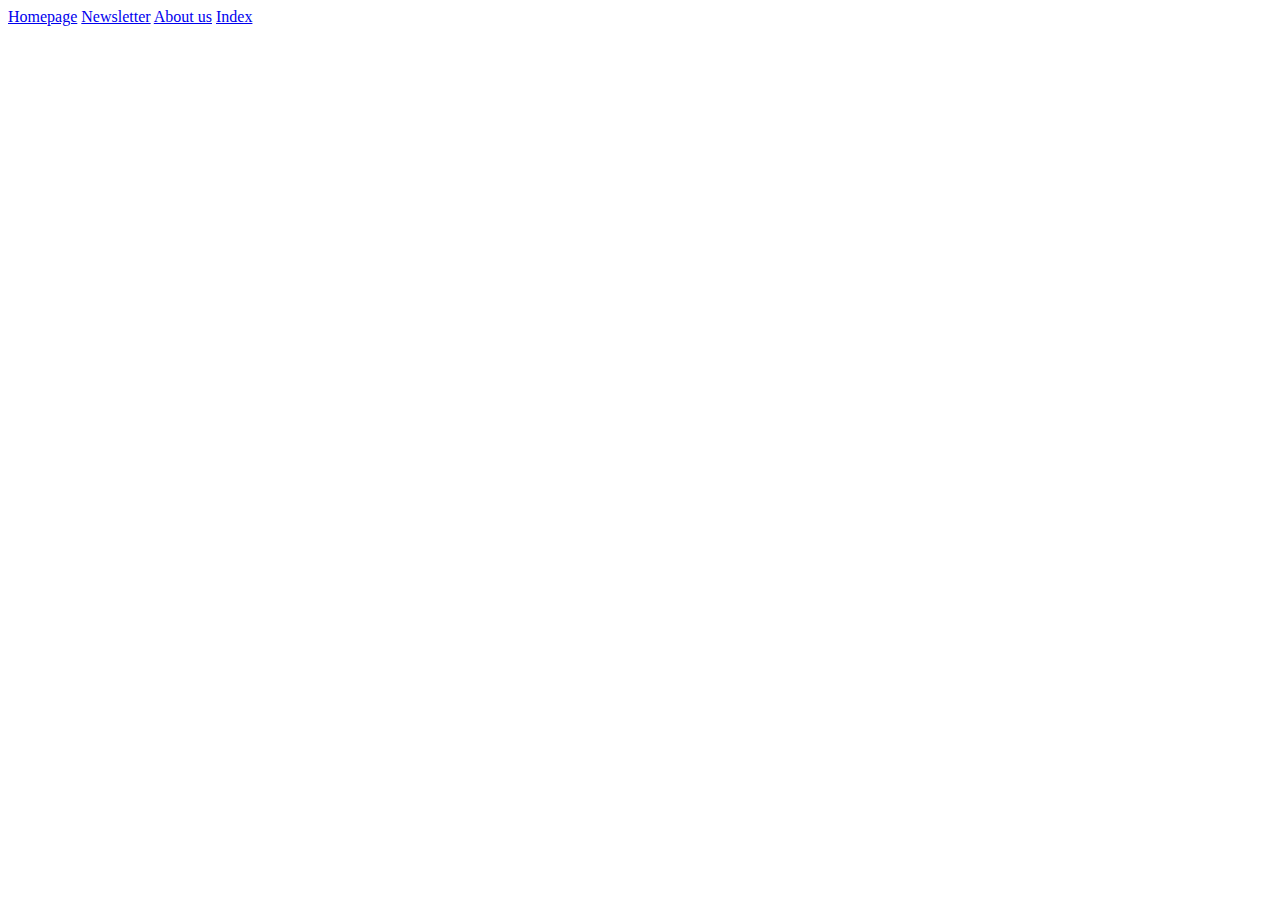
==== index.html @ 6b55e512 "Fetch events" ====
<!DOCTYPE html>
<html lang="en">

<head>
  <meta charset="utf-8">
  <meta name="viewport" content="width=device-width, initial-scale=1.0">
  <title>Homepage</title>
  <link rel="stylesheet" href="style.css">
</head>

<body>
  <nav>
    <a href="./index.html" target="_blank">Homepage</a>
    <a href="./newsletter.html" target="_blank">Newsletter</a>

    <a href="./calendar" target="_blank"></a>

    <a href="./about" target="_blank">About us</a>

    <a href="./list" target="_blank">Index</a>

 
  </nav>


  <main> </main>

  <template>
    <h2 class="eventname">eventname</h2>
    <p>From <span class="startingdate">startingdate</span> to <span class="endingdate">endingdate</span></p>
   <p class="artists">artists</p>

      <h3 class="category">category</h3>
      <p class="shortdescription">shortdescription</p>
      <a href="event.html?event_id="  class="fullSpecs">More information</a>
      <img src="" alt="">
  </template>

  <script src="script.js"></script>
</body>

</html>
---- style.css ----
:root {
    --main-bg-color: coral;
    --main-txt-color: blue;
    --main-padding: 15px;
  }
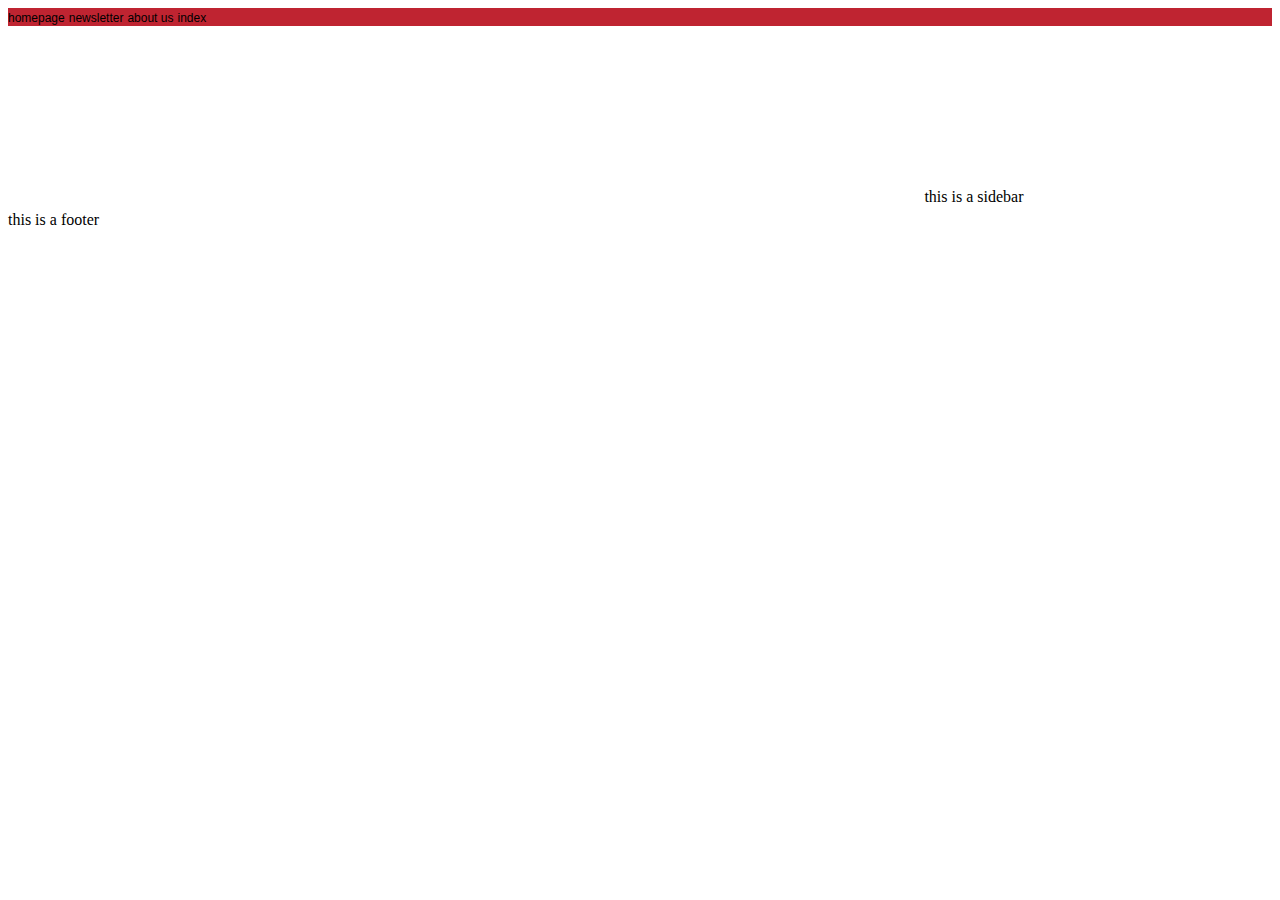
==== commit 736b93a8: "Fonts and variables" ====
--- a/index.html
+++ b/index.html
@@ -1,42 +1,47 @@
-<!DOCTYPE html>
-<html lang="en">
-
-<head>
-  <meta charset="utf-8">
-  <meta name="viewport" content="width=device-width, initial-scale=1.0">
-  <title>Homepage</title>
-  <link rel="stylesheet" href="style.css">
-</head>
-
-<body>
-  <nav>
-    <a href="./index.html" target="_blank">Homepage</a>
-    <a href="./newsletter.html" target="_blank">Newsletter</a>
-
-    <a href="./calendar" target="_blank"></a>
-
-    <a href="./about" target="_blank">About us</a>
-
-    <a href="./list" target="_blank">Index</a>
-
- 
-  </nav>
-
-
-  <main> </main>
-
-  <template>
-    <h2 class="eventname">eventname</h2>
-    <p>From <span class="startingdate">startingdate</span> to <span class="endingdate">endingdate</span></p>
-   <p class="artists">artists</p>
-
-      <h3 class="category">category</h3>
-      <p class="shortdescription">shortdescription</p>
-      <a href="event.html?event_id="  class="fullSpecs">More information</a>
-      <img src="" alt="">
-  </template>
-
-  <script src="script.js"></script>
-</body>
-
+<!DOCTYPE html>
+<html lang="en">
+
+<head>
+  <meta charset="utf-8">
+  <meta name="viewport" content="width=device-width, initial-scale=1.0">
+  <title>Homepage</title>
+  <link rel="stylesheet" href="style.css">
+</head>
+
+<body onload="featuredevent()">
+  <nav>
+    <a href="./index.html">Homepage</a>
+    <a href="./newsletter.html" target="_blank">Newsletter</a>
+    <a href="./calendar.html" target="_blank"></a>
+    <a href="./about.html" target="_blank">About us</a>
+    <a href="./list.html" target="_blank">Index</a>
+
+
+  </nav>
+
+  <header>
+    <h1>this is a header</h1>
+  </header>
+  <main>
+    <template class="featured">
+      <h2 class="eventname">eventname</h2>
+      <div class="eventflexbox">
+        <div class="flexitem">
+          <img src="" alt="">
+        </div>
+        <div class="flexitem">
+          <p>From <span class="startingdate">startingdate</span> to <span class="endingdate">endingdate</span></p>
+          <p class="artists">artists</p>
+          <h3 class="category">category</h3>
+          <p class="shortdescription">shortdescription</p>
+          <a href="event.html?event_id=" class="fullSpecs">More information</a>
+        </div>
+      </div>
+    </template>
+  </main>
+  <aside>this is a sidebar</aside>
+  <footer>this is a footer</footer>
+  <script src="script.js"></script>
+</body>
+
 </html>--- a/style.css
+++ b/style.css
@@ -1,5 +1,155 @@
-:root {
-    --main-bg-color: coral;
-    --main-txt-color: blue;
-    --main-padding: 15px;
-  }+/* Defining variables  */
+:root {
+  --backgroundcolor: #A61C5C;
+  --textfieldcolor: #D9D4CC;
+  --headercolor: #D92323;
+  --navbarcolor: #BF2431;
+}
+
+/* Font from file - Helvetica Neue Bold */
+@font-face {
+  font-family: "Helveticaneuebold";
+  src: url(./fonts/Helvetica\ Neu\ Bold.ttf);
+}
+
+/* Fonts from Adobe Fonts - Roboto & Montserrat */
+@import url("https://use.typekit.net/hny6xci.css");
+
+
+/* Fonts' properties */
+
+/* Logo */
+h1 {
+  font-family: Helveticaneuebold, helvetica, sans-serif;
+  font-size: 60px;
+  color:white;
+}
+
+/* White header */
+h2 {
+  font-family: montserrat, sans-serif;
+  font-weight: 700;
+  font-style: normal;
+  color: white;
+  font-size: 16px;
+}
+
+/* Black header */
+h3 {
+  font-family: montserrat, sans-serif;
+  font-weight: 700;
+  font-style: normal;
+  color: black;
+  font-size: 20px;
+  text-transform: uppercase;
+}
+
+button {
+font-family: montserrat, sans-serif;
+font-weight: 500;
+font-style: normal;
+font-size: 14px;
+color: white;
+text-shadow: 1px 1px black;
+}
+
+/* Links other than navigation bar */
+a {
+font-family: montserrat, sans-serif;
+font-weight: 500;
+font-style: normal;
+color: #D92322;
+text-decoration: underline;
+}
+
+/* Links in navigation bar */
+nav a {
+  font-family: montserrat, sans-serif;
+  font-weight: 300;
+  font-style: normal;
+  font-size: 12px;
+  text-transform: lowercase;
+  color:black;
+text-decoration: none;
+}
+
+p {
+  font-family: roboto, sans-serif;
+  font-weight: 200;
+  font-style: normal;
+  font-size: 12px;
+}
+
+
+.imagecaptions {
+  font-family: roboto, sans-serif;
+  font-weight: 200;
+  font-style: normal;
+  font-size: 12px;
+  color: #D9D4CC;
+}
+
+
+
+
+
+
+body {
+  display: grid;
+  grid-row-gap: 5px;
+  grid-template-columns: 5% 1fr 1fr 1fr 1fr 5%;
+  grid-template-rows: auto auto auto auto;
+  grid-template-areas:
+    "nav nav nav nav nav nav"
+    "hd hd hd hd hd hd"
+    ". main  main main  aside ."
+    "footer footer footer footer footer footer";
+  padding: 0em 0em;
+}
+
+nav {
+  grid-area: nav;
+  background-color: var(--navbarcolor);
+
+}
+
+header {
+  grid-area: hd;
+}
+
+main {
+  grid-area: main;
+}
+
+aside {
+  grid-area: aside;
+}
+
+footer {
+  grid-area: footer;
+
+}
+
+body {
+  display: grid;
+  grid-row-gap: 5px;
+  grid-template-columns: 5% 1fr 1fr 1fr 1fr 5%;
+  grid-template-rows: auto auto auto auto;
+  grid-template-areas:
+    "nav nav nav nav nav nav"
+    "hd hd hd hd hd hd"
+    ". main  main main  aside ."
+    "footer footer footer footer footer footer";
+  padding: 0em 0em;
+}
+
+.eventflexbox {
+  display: flex;
+  flex-direction: row;
+  justify-content: flex-start;
+}
+
+.flexitem {
+  padding: 10px;
+  flex-basis: auto;
+}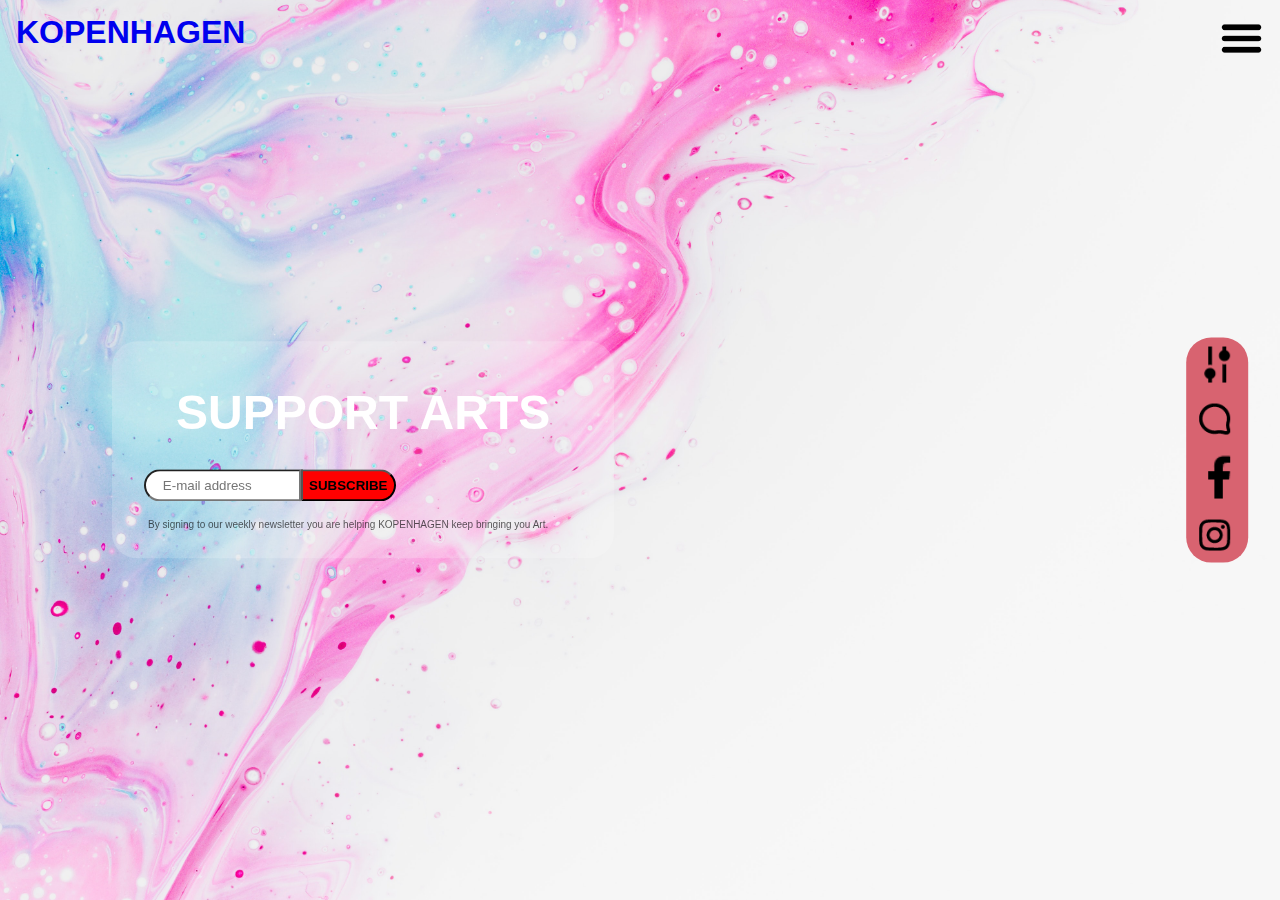
==== commit 3ca890f2: "fixing CSS" ====
--- a/index.html
+++ b/index.html
@@ -3,45 +3,86 @@
 
 <head>
   <meta charset="utf-8">
+  <META NAME="ROBOTS" CONTENT="NOINDEX, NOFOLLOW">
   <meta name="viewport" content="width=device-width, initial-scale=1.0">
   <title>Homepage</title>
-  <link rel="stylesheet" href="style.css">
+  <script src="script.js"></script>
+
+  <link rel="stylesheet" href="./style.css">
+
 </head>
 
 <body onload="featuredevent()">
-  <nav>
-    <a href="./index.html">Homepage</a>
-    <a href="./newsletter.html" target="_blank">Newsletter</a>
-    <a href="./calendar.html" target="_blank"></a>
-    <a href="./about.html" target="_blank">About us</a>
-    <a href="./list.html" target="_blank">Index</a>
+
+  <header>
+    <a href="./index.html">
+      <h1 class="logo">KOPENHAGEN</h1>
+    </a>
+
+    <img  onclick="burgermenu()"  class="burgermenu" src="./images&icons/Hamburger_icon.svg.png" alt="">
 
 
-  </nav>
+    <div class=burgermenuopen>
+      <a href="./index.html">Homepage</a>
+      <a href="./events.html">Events</a>
+      <a href="./contact.html" >Contact us</a>
+    </div>
 
-  <header>
-    <h1>this is a header</h1>
+
   </header>
+
+
   <main>
-    <template class="featured">
-      <h2 class="eventname">eventname</h2>
-      <div class="eventflexbox">
-        <div class="flexitem">
-          <img src="" alt="">
-        </div>
-        <div class="flexitem">
-          <p>From <span class="startingdate">startingdate</span> to <span class="endingdate">endingdate</span></p>
-          <p class="artists">artists</p>
-          <h3 class="category">category</h3>
-          <p class="shortdescription">shortdescription</p>
-          <a href="event.html?event_id=" class="fullSpecs">More information</a>
-        </div>
+
+<div class="homepageflex">
+ <div class="newsletter"> 
+  <div>
+
+    <h1 class="support"> Support arts </h1>
+
+ <div class="signupform">
+    <input type="text" class="signuptextfield" placeholder="    E-mail address">
+    <input class="signupbutton" type="submit" value="SUBSCRIBE" onclick="signup()"> </div>
+    <p class="thankyou"> By signing to our weekly newsletter you are helping KOPENHAGEN keep bringing you Art.</p>
+    </div>  </div>
+
+    <div class="recommendedevent">
+
+  <template class="featured">
+    <div class="eventgrid">
+        <p>Featured event</p>
+        <p class="category">category</p>
+        <a href="artist.html">  <p class="artists">artists</p> </a>
+        <p class="eventname">eventname</p>
+        <p class="location">location </p>
+        <p> <span class="startingdate">startingdate</span> - <span class="endingdate">endingdate</span></p>
+        <form action="event.html">
+          <input class="moreinfobutton" type="submit" value="Read more" />
+        </form>
+
       </div>
-    </template>
-  </main>
-  <aside>this is a sidebar</aside>
-  <footer>this is a footer</footer>
-  <script src="script.js"></script>
+
+  </template>
+
+
+ </div>
+
+
+ 
+</div>
+
+<div class="sidebar">
+  <a href="./events.html"><img src="./images&icons/black_filtericon.png" alt="Filter events" title="Filter events"> </a>
+  <a href="./contact.html">  <img src="./images&icons/black_kontakticon.png" alt="Contact us" title="Contact us"> </a>
+  <a href="https://www.facebook.com/kopenhagen.dk" target="_blank"> <img src="./images&icons/black_facebooklogo.png" alt="Visit our Facebook" title="Visit our Facebook"> </a>
+  <a href="https://www.instagram.com/kopenhagendk/" target="_blank">  <img src="./images&icons/black_instagramlogo.png" alt="Visit our Instagram" title="Visit our Instagram"> </a>
+ 
+</div>
+  
+
+</main>
+
+
 </body>
 
-</html>+</html>
--- a/style.css
+++ b/style.css
@@ -1,155 +1,207 @@
+/* Resetting browser's default CSS */
+body {
+  margin: 0;
+  padding: 0;
+  border: 0;
+  font-size: 100%;
+  line-height: 1;
+  overflow-x: hidden;
+  background: url(./images&icons/background.jpg) no-repeat center center fixed;
+  background-size: cover;
+}
+
+
 /* Defining variables  */
 :root {
   --backgroundcolor: #A61C5C;
-  --textfieldcolor: #D9D4CC;
+  --eventinfocolor: #D9D4CC;
   --headercolor: #D92323;
   --navbarcolor: #BF2431;
-}
-
-/* Font from file - Helvetica Neue Bold */
-@font-face {
-  font-family: "Helveticaneuebold";
-  src: url(./fonts/Helvetica\ Neu\ Bold.ttf);
-}
-
-/* Fonts from Adobe Fonts - Roboto & Montserrat */
-@import url("https://use.typekit.net/hny6xci.css");
-
-
-/* Fonts' properties */
-
-/* Logo */
-h1 {
-  font-family: Helveticaneuebold, helvetica, sans-serif;
-  font-size: 60px;
-  color:white;
-}
-
-/* White header */
-h2 {
-  font-family: montserrat, sans-serif;
-  font-weight: 700;
-  font-style: normal;
-  color: white;
-  font-size: 16px;
-}
-
-/* Black header */
-h3 {
-  font-family: montserrat, sans-serif;
-  font-weight: 700;
-  font-style: normal;
-  color: black;
-  font-size: 20px;
-  text-transform: uppercase;
-}
-
-button {
-font-family: montserrat, sans-serif;
-font-weight: 500;
-font-style: normal;
-font-size: 14px;
-color: white;
-text-shadow: 1px 1px black;
-}
-
-/* Links other than navigation bar */
-a {
-font-family: montserrat, sans-serif;
-font-weight: 500;
-font-style: normal;
-color: #D92322;
-text-decoration: underline;
-}
-
-/* Links in navigation bar */
-nav a {
-  font-family: montserrat, sans-serif;
-  font-weight: 300;
-  font-style: normal;
-  font-size: 12px;
-  text-transform: lowercase;
-  color:black;
-text-decoration: none;
-}
-
-p {
-  font-family: roboto, sans-serif;
-  font-weight: 200;
-  font-style: normal;
-  font-size: 12px;
-}
-
-
-.imagecaptions {
-  font-family: roboto, sans-serif;
-  font-weight: 200;
-  font-style: normal;
-  font-size: 12px;
-  color: #D9D4CC;
-}
-
-
-
-
-
+  --transparentbackground: rgba(255, 255, 255, 0.2);
+  --sidebarcolor: #D86370;
+}
+
+
+.burgermenuopen {
+  float: right;
+    display:none;
+    flex-direction: column;
+    background-color: var(--transparentbackground);
+    margin: 1em;
+    margin-right: 0em;
+
+  }
+
+
+  .burgermenuopen a {
+    margin: 1vh;
+  }
+
+.burgermenu {
+float: right;
+  margin: 1em;
+  margin-left: 0em;
+
+  height: 50%;
+}
+
+.logo {
+  position: relative;
+  margin: .5em;
+float: left;
+}
 
 body {
   display: grid;
-  grid-row-gap: 5px;
-  grid-template-columns: 5% 1fr 1fr 1fr 1fr 5%;
-  grid-template-rows: auto auto auto auto;
+  grid-template-columns: 1fr 1fr 1fr;
+  grid-template-rows: 10vh auto;
   grid-template-areas:
-    "nav nav nav nav nav nav"
-    "hd hd hd hd hd hd"
-    ". main  main main  aside ."
-    "footer footer footer footer footer footer";
+    "hd hd hd  "
+    "main main  main    ";
   padding: 0em 0em;
 }
 
-nav {
-  grid-area: nav;
-  background-color: var(--navbarcolor);
-
-}
 
 header {
   grid-area: hd;
-}
+ 
+}
+
+
 
 main {
   grid-area: main;
 }
 
-aside {
-  grid-area: aside;
-}
-
-footer {
-  grid-area: footer;
-
-}
-
-body {
-  display: grid;
-  grid-row-gap: 5px;
-  grid-template-columns: 5% 1fr 1fr 1fr 1fr 5%;
-  grid-template-rows: auto auto auto auto;
-  grid-template-areas:
-    "nav nav nav nav nav nav"
-    "hd hd hd hd hd hd"
-    ". main  main main  aside ."
-    "footer footer footer footer footer footer";
-  padding: 0em 0em;
-}
-
-.eventflexbox {
+
+.homepageflex {
+  position: fixed;
+  top: 50%;
+  left: 50%;
+  transform: translate(-50%, -50%);
   display: flex;
   flex-direction: row;
-  justify-content: flex-start;
-}
-
-.flexitem {
-  padding: 10px;
-  flex-basis: auto;
-}+  justify-content:space-between;
+  align-items: stretch;
+    width: 90vw;
+    margin-right: 2em;
+    margin-left: 2em;
+}
+
+.homepageflex div {
+    margin: 1em;
+}
+
+
+
+* {
+  font-family: Helvetica, sans-serif
+}
+
+.eventgrid {
+    min-width: 50vw;
+    display: flex;
+    flex-direction: column;
+    align-items: center;
+  border-radius: 25px;
+  padding: 1em;
+  margin: 1em;
+ background-repeat: no-repeat;
+    background-size: cover;
+    background-position: center;
+
+
+}
+
+.newsletter {
+  display: flex;
+  align-items: center;
+  background-color: var(--transparentbackground);
+  border-radius: 25px;
+}
+
+.signupform {
+  display: flex;
+  height: 2em;
+}
+
+.newsletter p {
+  font-size: 10px;
+}
+
+.signupform .signuptextfield {
+  border-radius: 25px 0px 0px 25px;
+}
+
+
+.signupform .signupbutton {
+  border-radius: 0px 25px 25px 0px;
+  background-color: red;
+    font-weight: bold;
+}
+
+.support {
+  text-transform: uppercase;
+  color: white;
+    font-weight: 700;
+    font-size: 3em;
+    padding-left: 1em;
+padding-right: 1em;
+}
+
+
+.sidebar {
+  position: fixed;
+  background-color: var(--sidebarcolor);
+  right:1px;
+  top: 50%;
+  transform: translate(-50%, -50%);
+  display: flex;
+  flex-direction: column;
+  border-radius: 25px;
+  align-items: center;
+}
+
+.sidebar img  {
+padding-top: 1vh;
+padding-bottom: 1vh;
+padding-left: 1vw;
+padding-right: 1vw;
+width: 50%;
+}
+
+.flexallevents {
+  position: relative;
+  top: 20vh;
+  left: 50%;
+  transform: translate(-50%, -50%);
+  display: flex;
+  flex-direction: row;
+  justify-content: center;
+  align-items: center;
+  
+
+
+}
+
+.eventstypes{
+  display: flex;
+  flex-direction: column;
+}
+
+.Upcoming, .Current, .Archive {
+  display: none;
+  position: relative;
+  flex-direction: column;
+  top: 20vh
+
+}
+
+
+.thankyou {
+    line-height: 1.5em;
+    opacity: 65%;
+    padding-left: 2em;
+    padding-right: 2em;
+
+}
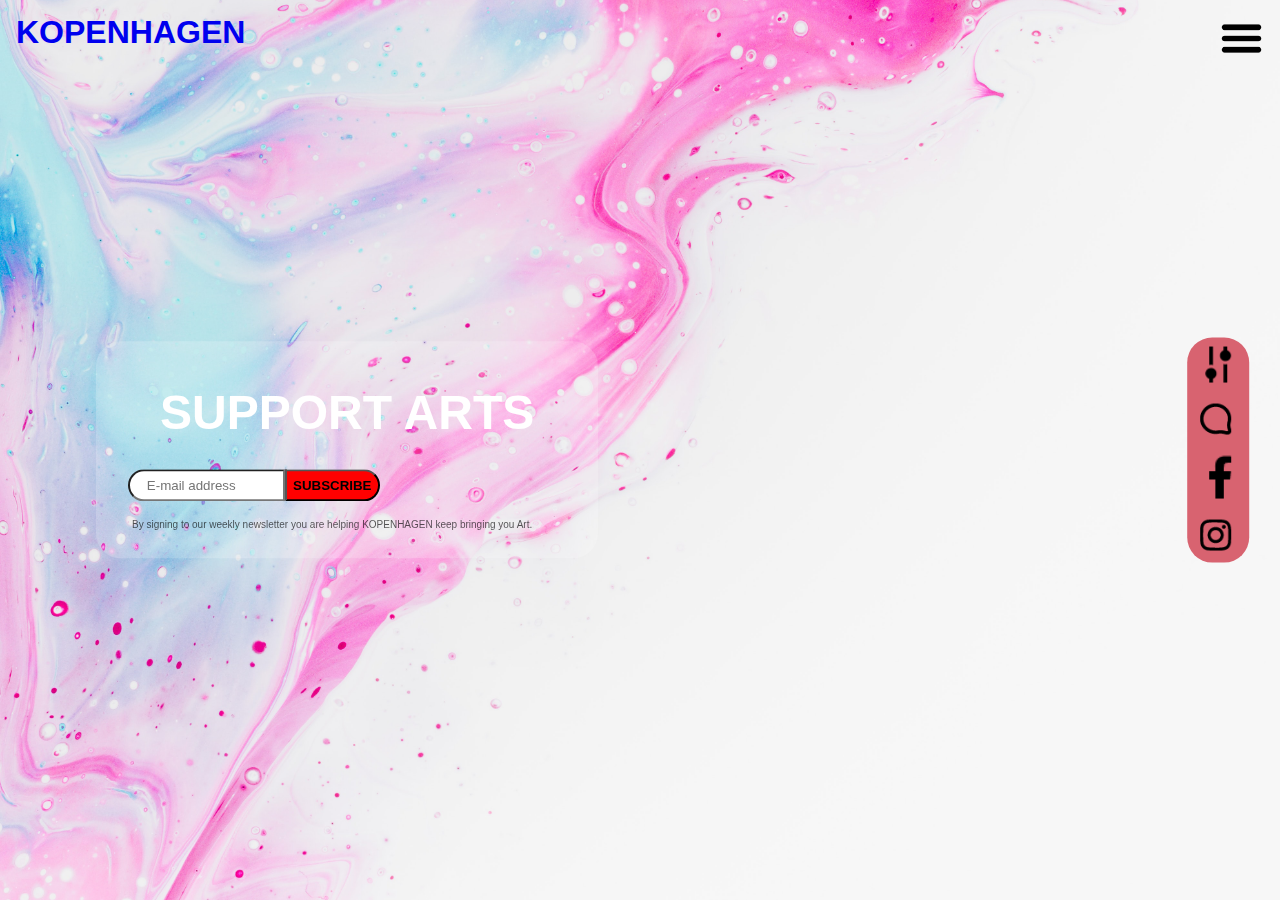
==== commit 35363a21: "css" ====
--- a/index.html
+++ b/index.html
@@ -1,88 +1,89 @@
-<!DOCTYPE html>
-<html lang="en">
-
-<head>
-  <meta charset="utf-8">
-  <META NAME="ROBOTS" CONTENT="NOINDEX, NOFOLLOW">
-  <meta name="viewport" content="width=device-width, initial-scale=1.0">
-  <title>Homepage</title>
-  <script src="script.js"></script>
-
-  <link rel="stylesheet" href="./style.css">
-
-</head>
-
-<body onload="featuredevent()">
-
-  <header>
-    <a href="./index.html">
-      <h1 class="logo">KOPENHAGEN</h1>
-    </a>
-
-    <img  onclick="burgermenu()"  class="burgermenu" src="./images&icons/Hamburger_icon.svg.png" alt="">
-
-
-    <div class=burgermenuopen>
-      <a href="./index.html">Homepage</a>
-      <a href="./events.html">Events</a>
-      <a href="./contact.html" >Contact us</a>
-    </div>
-
-
-  </header>
-
-
-  <main>
-
-<div class="homepageflex">
- <div class="newsletter"> 
-  <div>
-
-    <h1 class="support"> Support arts </h1>
-
- <div class="signupform">
-    <input type="text" class="signuptextfield" placeholder="    E-mail address">
-    <input class="signupbutton" type="submit" value="SUBSCRIBE" onclick="signup()"> </div>
-    <p class="thankyou"> By signing to our weekly newsletter you are helping KOPENHAGEN keep bringing you Art.</p>
-    </div>  </div>
+<!DOCTYPE html>
+<html lang="en">
 
-    <div class="recommendedevent">
-
-  <template class="featured">
-    <div class="eventgrid">
-        <p>Featured event</p>
-        <p class="category">category</p>
-        <a href="artist.html">  <p class="artists">artists</p> </a>
-        <p class="eventname">eventname</p>
-        <p class="location">location </p>
-        <p> <span class="startingdate">startingdate</span> - <span class="endingdate">endingdate</span></p>
-        <form action="event.html">
-          <input class="moreinfobutton" type="submit" value="Read more" />
-        </form>
-
-      </div>
-
-  </template>
-
-
- </div>
-
-
- 
-</div>
-
-<div class="sidebar">
-  <a href="./events.html"><img src="./images&icons/black_filtericon.png" alt="Filter events" title="Filter events"> </a>
-  <a href="./contact.html">  <img src="./images&icons/black_kontakticon.png" alt="Contact us" title="Contact us"> </a>
-  <a href="https://www.facebook.com/kopenhagen.dk" target="_blank"> <img src="./images&icons/black_facebooklogo.png" alt="Visit our Facebook" title="Visit our Facebook"> </a>
-  <a href="https://www.instagram.com/kopenhagendk/" target="_blank">  <img src="./images&icons/black_instagramlogo.png" alt="Visit our Instagram" title="Visit our Instagram"> </a>
- 
-</div>
-  
-
-</main>
-
-
-</body>
-
-</html>
+<head>
+    <meta charset="utf-8">
+    <META NAME="ROBOTS" CONTENT="NOINDEX, NOFOLLOW">
+    <meta name="viewport" content="width=device-width, initial-scale=1.0">
+    <title>Homepage</title>
+    <script src="script.js"></script>
+
+    <link rel="stylesheet" href="./style.css">
+
+</head>
+
+<body onload="featuredevent()">
+
+    <header>
+        <a href="./index.html">
+            <h1 class="logo">KOPENHAGEN</h1>
+        </a>
+
+        <img onclick="burgermenu()" class="burgermenu" src="./images&icons/Hamburger_icon.svg.png" alt="">
+
+
+        <div class=burgermenuopen>
+            <a href="./index.html">Homepage</a>
+            <a href="./events.html">Events</a>
+            <a href="./contact.html">Contact us</a>
+        </div>
+
+
+    </header>
+
+
+    <main>
+
+        <div class="homepageflex">
+            <div class="newsletter">
+                <div>
+
+                    <h1 class="support"> Support arts </h1>
+
+                    <div class="signupform">
+                        <input type="text" class="signuptextfield" placeholder="    E-mail address">
+                        <input class="signupbutton" type="submit" value="SUBSCRIBE" onclick="signup()"> </div>
+                    <p class="thankyou"> By signing to our weekly newsletter you are helping KOPENHAGEN keep bringing you Art.</p>
+                </div>
+            </div>
+
+            <div class="recommendedevent">
+
+                <template class="featured">
+                    <div class="eventgrid">
+                        <p>Featured event</p>
+                        <p class="category">category</p>
+                        <a href="artist.html">
+                            <p class="artists">artists</p>
+                        </a>
+                        <p class="eventname">eventname</p>
+                        <p class="location">location </p>
+                        <p> <span class="startingdate">startingdate</span> - <span class="endingdate">endingdate</span></p>
+                        <form action="event.html">
+                            <input class="moreinfobutton" type="submit" value="Read more" />
+                        </form>
+
+                    </div>
+
+                </template>
+
+
+            </div>
+
+
+
+        </div>
+
+        <div class="sidebar">
+            <a href="./events.html"><img src="./images&icons/black_filtericon.png" alt="Filter events" title="Filter events"> </a>
+            <a href="./contact.html"> <img src="./images&icons/black_kontakticon.png" alt="Contact us" title="Contact us"> </a>
+            <a href="https://www.facebook.com/kopenhagen.dk" target="_blank"> <img src="./images&icons/black_facebooklogo.png" alt="Visit our Facebook" title="Visit our Facebook"> </a>
+            <a href="https://www.instagram.com/kopenhagendk/" target="_blank"> <img src="./images&icons/black_instagramlogo.png" alt="Visit our Instagram" title="Visit our Instagram"> </a>
+
+        </div>
+
+
+    </main>
+
+
+</body></html>
--- a/style.css
+++ b/style.css
@@ -1,202 +1,203 @@
-/* Resetting browser's default CSS */
-body {
-  margin: 0;
-  padding: 0;
-  border: 0;
-  font-size: 100%;
-  line-height: 1;
-  overflow-x: hidden;
-  background: url(./images&icons/background.jpg) no-repeat center center fixed;
-  background-size: cover;
-}
-
-
-/* Defining variables  */
-:root {
-  --backgroundcolor: #A61C5C;
-  --eventinfocolor: #D9D4CC;
-  --headercolor: #D92323;
-  --navbarcolor: #BF2431;
-  --transparentbackground: rgba(255, 255, 255, 0.2);
-  --sidebarcolor: #D86370;
-}
-
-
-.burgermenuopen {
-  float: right;
-    display:none;
-    flex-direction: column;
-    background-color: var(--transparentbackground);
-    margin: 1em;
-    margin-right: 0em;
-
-  }
-
-
-  .burgermenuopen a {
-    margin: 1vh;
-  }
-
-.burgermenu {
-float: right;
-  margin: 1em;
-  margin-left: 0em;
-
-  height: 50%;
-}
-
-.logo {
-  position: relative;
+/* Resetting browser's default CSS */
+body {
+  margin: 0;
+  padding: 0;
+  border: 0;
+  font-size: 100%;
+  line-height: 1;
+  overflow-x: hidden;
+  background: url(./images&icons/background.jpg) no-repeat center center fixed;
+  background-size: cover;
+}
+
+
+/* Defining variables  */
+:root {
+  --backgroundcolor: #A61C5C;
+  --eventinfocolor: #D9D4CC;
+  --headercolor: #D92323;
+  --navbarcolor: #BF2431;
+  --transparentbackground: rgba(255, 255, 255, 0.2);
+  --sidebarcolor: #D86370;
+}
+
+
+.burgermenuopen {
+  float: right;
+    display:none;
+    flex-direction: column;
+    background-color: var(--transparentbackground);
+    margin: 1em;
+    margin-right: 0em;
+
+  }
+
+
+  .burgermenuopen a {
+    margin: 1vh;
+  }
+
+.burgermenu {
+float: right;
+  margin: 1em;
+  margin-left: 0em;
+
+  height: 50%;
+}
+
+.logo {
+  position: relative;
   margin: .5em;
-float: left;
-}
-
-body {
-  display: grid;
-  grid-template-columns: 1fr 1fr 1fr;
-  grid-template-rows: 10vh auto;
-  grid-template-areas:
-    "hd hd hd  "
-    "main main  main    ";
-  padding: 0em 0em;
-}
-
-
-header {
-  grid-area: hd;
- 
-}
-
-
-
-main {
-  grid-area: main;
-}
-
-
-.homepageflex {
-  position: fixed;
-  top: 50%;
-  left: 50%;
-  transform: translate(-50%, -50%);
-  display: flex;
-  flex-direction: row;
+float: left;
+}
+
+body {
+  display: grid;
+  grid-template-columns: 1fr 1fr 1fr;
+  grid-template-rows: 10vh auto;
+  grid-template-areas:
+    "hd hd hd  "
+    "main main  main    ";
+  padding: 0em 0em;
+}
+
+
+header {
+  grid-area: hd;
+
+}
+
+
+
+main {
+  grid-area: main;
+}
+
+
+.homepageflex {
+  position: fixed;
+  top: 50%;
+  left: 50%;
+  transform: translate(-50%, -50%);
+  display: flex;
+  flex-direction: row;
   justify-content:space-between;
-  align-items: stretch;
+  align-items: stretch;
     width: 90vw;
-    margin-right: 2em;
-    margin-left: 2em;
-}
-
-.homepageflex div {
-    margin: 1em;
-}
-
-
-
-* {
-  font-family: Helvetica, sans-serif
-}
-
-.eventgrid {
-    min-width: 50vw;
+    margin-right: 1em;
+    margin-left: 1em;
+}
+
+.homepageflex div {
+    margin: 1em;
+}
+
+
+
+* {
+  font-family: Helvetica, sans-serif
+}
+
+.eventgrid {
+    min-width: 55%;
     display: flex;
     flex-direction: column;
     align-items: center;
-  border-radius: 25px;
-  padding: 1em;
-  margin: 1em;
+  border-radius: 25px;
+  padding: 1em;
+  margin: 1em;
  background-repeat: no-repeat;
     background-size: cover;
     background-position: center;
 
-
-}
-
-.newsletter {
-  display: flex;
-  align-items: center;
-  background-color: var(--transparentbackground);
-  border-radius: 25px;
-}
-
-.signupform {
-  display: flex;
-  height: 2em;
-}
-
-.newsletter p {
-  font-size: 10px;
-}
-
-.signupform .signuptextfield {
-  border-radius: 25px 0px 0px 25px;
-}
-
-
-.signupform .signupbutton {
-  border-radius: 0px 25px 25px 0px;
-  background-color: red;
+
+}
+
+.newsletter {
+  display: flex;
+  align-items: center;
+  background-color: var(--transparentbackground);
+  border-radius: 25px;
+    min-width: 35%;
+}
+
+.signupform {
+  display: flex;
+  height: 2em;
+}
+
+.newsletter p {
+  font-size: 10px;
+}
+
+.signupform .signuptextfield {
+  border-radius: 25px 0px 0px 25px;
+}
+
+
+.signupform .signupbutton {
+  border-radius: 0px 25px 25px 0px;
+  background-color: red;
     font-weight: bold;
-}
-
-.support {
-  text-transform: uppercase;
-  color: white;
+}
+
+.support {
+  text-transform: uppercase;
+  color: white;
     font-weight: 700;
     font-size: 3em;
     padding-left: 1em;
 padding-right: 1em;
-}
-
-
-.sidebar {
-  position: fixed;
-  background-color: var(--sidebarcolor);
-  right:1px;
-  top: 50%;
-  transform: translate(-50%, -50%);
-  display: flex;
-  flex-direction: column;
-  border-radius: 25px;
-  align-items: center;
-}
-
-.sidebar img  {
-padding-top: 1vh;
-padding-bottom: 1vh;
-padding-left: 1vw;
-padding-right: 1vw;
-width: 50%;
-}
-
-.flexallevents {
-  position: relative;
-  top: 20vh;
-  left: 50%;
-  transform: translate(-50%, -50%);
-  display: flex;
-  flex-direction: row;
-  justify-content: center;
-  align-items: center;
-  
-
-
-}
-
-.eventstypes{
-  display: flex;
-  flex-direction: column;
-}
-
-.Upcoming, .Current, .Archive {
-  display: none;
-  position: relative;
-  flex-direction: column;
-  top: 20vh
-
-}
-
+}
+
+
+.sidebar {
+  position: fixed;
+  background-color: var(--sidebarcolor);
+  right:.1px;
+  top: 50%;
+  transform: translate(-50%, -50%);
+  display: flex;
+  flex-direction: column;
+  border-radius: 25px;
+  align-items: center;
+}
+
+.sidebar img  {
+padding-top: 1vh;
+padding-bottom: 1vh;
+padding-left: 1vw;
+padding-right: 1vw;
+width: 50%;
+}
+
+.flexallevents {
+  position: relative;
+  top: 20vh;
+  left: 50%;
+  transform: translate(-50%, -50%);
+  display: flex;
+  flex-direction: row;
+  justify-content: center;
+  align-items: center;
+
+
+
+}
+
+.eventstypes{
+  display: flex;
+  flex-direction: column;
+}
+
+.Upcoming, .Current, .Archive {
+  display: none;
+  position: relative;
+  flex-direction: column;
+  top: 20vh
+
+}
+
 
 .thankyou {
     line-height: 1.5em;
